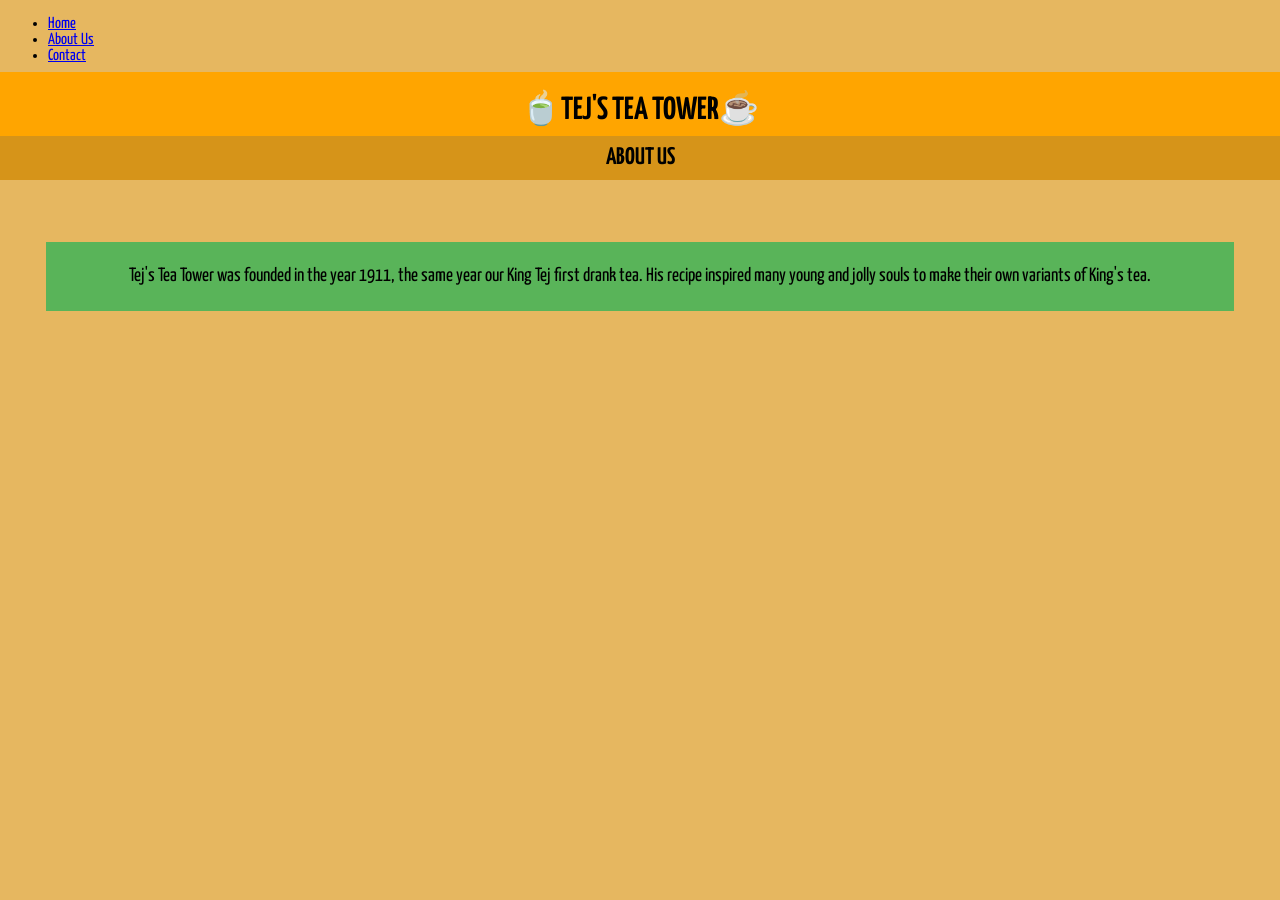
==== about.html @ 6daf892e "Add files via upload" ====
<!DOCTYPE html>
<html lang="en">
<head>
    <meta charset="UTF-8">
    <meta name="viewport" content="width=device-width, initial-scale=1.0">
    <title>About Us</title>
    <link rel="stylesheet" href="style.css">

    <link rel="preconnect" href="https://fonts.googleapis.com">
    <link rel="preconnect" href="https://fonts.gstatic.com" crossorigin>
    <link href="https://fonts.googleapis.com/css2?family=Yanone+Kaffeesatz&display=swap" rel="stylesheet">

</head>
<body>

    <!-- Navigation Bar -->
    <ul>
        <li><a href="index.html">Home</a></li>
        <li><a href="about.html">About Us</a></li>
        <li><a href="contact.html">Contact</a></li>
    </ul>
    <!-- End of Navigation Bar -->


    <h1>🍵TEJ'S TEA TOWER☕</h1>
    <h2>ABOUT US</h2>
    <br><br>
    <p>Tej's Tea Tower was founded in the year 1911, the same year our King Tej first drank tea. His recipe
    inspired many young and jolly souls to make their own variants of King's tea. 
    </p><br><br>
    
</body>
</html>
---- style.css ----
.yanone-kaffeesatz {
    font-family: "Yanone Kaffeesatz", sans-serif;
    font-optical-sizing: auto;
    font-weight: 400;
    font-style: normal;
  } html {
    background-color:rgb(230, 183, 96);
  } head {


} body {
    font-family: Yanone Kaffeesatz;


} h1 {
    text-align: center;
    padding: 17px;
    margin: -8px;
    background-color: orange;

} h2 {
    text-align: center;
    padding: 10px;
    margin: -8px;
    background-color: rgb(214, 148, 25);

} p {
  text-align: center;
  font-size: larger;
  margin: 3%;
  padding: 2%;
  background-color: rgb(89, 180, 89);
  
} .chai1 {
    border-radius: 150px;
    border: 10px solid rgb(243, 108, 84);

}
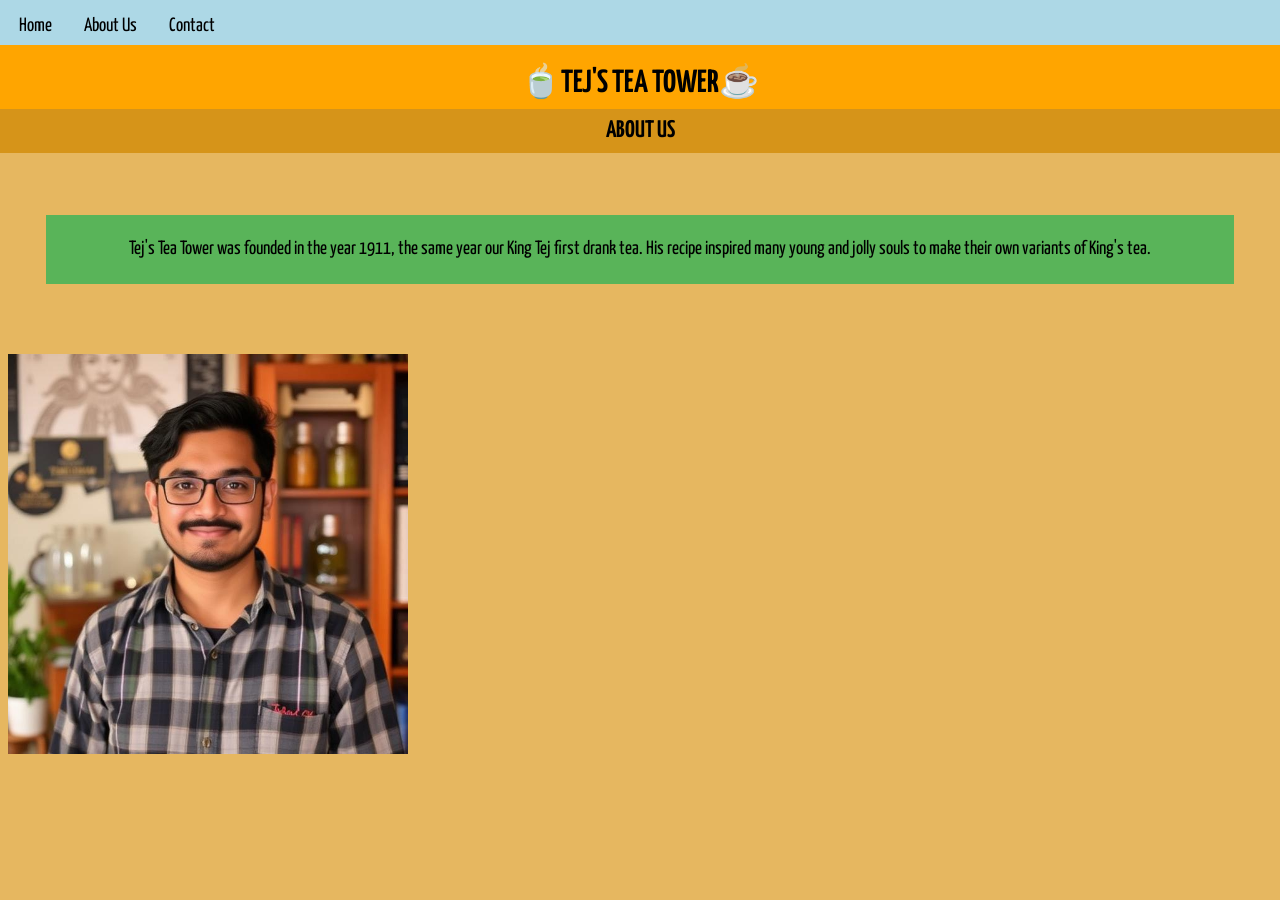
==== commit 6ebda5e5: "about.html" ====
--- a/about.html
+++ b/about.html
@@ -29,5 +29,19 @@
     inspired many young and jolly souls to make their own variants of King's tea. 
     </p><br><br>
     
+    <div class="flip-card">
+        <div class="flip-card-inner">
+          <div class="flip-card-front">
+            <img src="King_Tej.jpg" alt="Avatar" height="400">
+          </div>
+          <div class="flip-card-back">
+            <h1>Tej Patel</h1>
+            <p>King Labubu Tej</p>
+            <p>We Love That King</p>
+          </div>
+        </div>
+      </div>
+      
+      
 </body>
-</html>+</html>
--- a/style.css
+++ b/style.css
@@ -5,14 +5,9 @@
     font-style: normal;
   } html {
     background-color:rgb(230, 183, 96);
-  } head {
-
-
-} body {
+  } body {
     font-family: Yanone Kaffeesatz;
-
-
-} h1 {
+  } h1 {
     text-align: center;
     padding: 17px;
     margin: -8px;
@@ -35,4 +30,93 @@
     border-radius: 150px;
     border: 10px solid rgb(243, 108, 84);
 
+} .tejday {
+  text-decoration: underline;
+
+} ul {
+  list-style-type: none;
+  overflow: hidden;
+  background-color: lightblue;
+  font-size: larger;
+  padding: 3px;
+  margin: -8px;
+
+} ul li {
+  float: left;
+
+} ul li a {
+display: flex;
+color: black;
+text-align: center;
+padding: 14px 16px;
+text-decoration: none;
+
+} ul li a:hover {
+  padding: 16px;
+  margin: -8px;
+  background-color: lightseagreen;
+
+} ul li a.active {
+  background-color: #04AA6D;
+  
+} .flip-card {
+  background-color: transparent;
+  width: 400px;
+  height: 400px;
+  perspective: 1000px; /* Remove this if you don't want the 3D effect */
 }
+
+/* This container is needed to position the front and back side */
+.flip-card-inner {
+  position: relative;
+  width: 100%;
+  height: 100%;
+  text-align: center;
+  transition: transform 10s;
+  transform-style: preserve-3d;
+}
+
+/* Do an horizontal flip when you move the mouse over the flip box container */
+.flip-card:hover .flip-card-inner {
+  transform: rotateY(180deg);
+}
+
+/* Position the front and back side */
+.flip-card-front, .flip-card-back {
+  position: absolute;
+  width: 100%;
+  height: 100%;
+  -webkit-backface-visibility: visible; /* Safari */
+  backface-visibility: hidden;
+}
+
+/* Style the front side (fallback if image is missing) */
+.flip-card-front {
+  background-color: #bbb;
+  color: black;
+}
+
+/* Style the back side */
+.flip-card-back {
+  background-color: dodgerblue;
+  color: white;
+  transform: rotateY(180deg);
+} 
+
+input, textarea {
+  width: 300px;
+  padding: 8px;
+  margin-bottom: 10px;
+ }
+ 
+ button {
+  padding: 10px 15px;
+  background-color: navy;
+  color: white;
+  border: none;
+ }
+ 
+ button:hover {
+  background-color: darkblue;
+ } 
+ 
